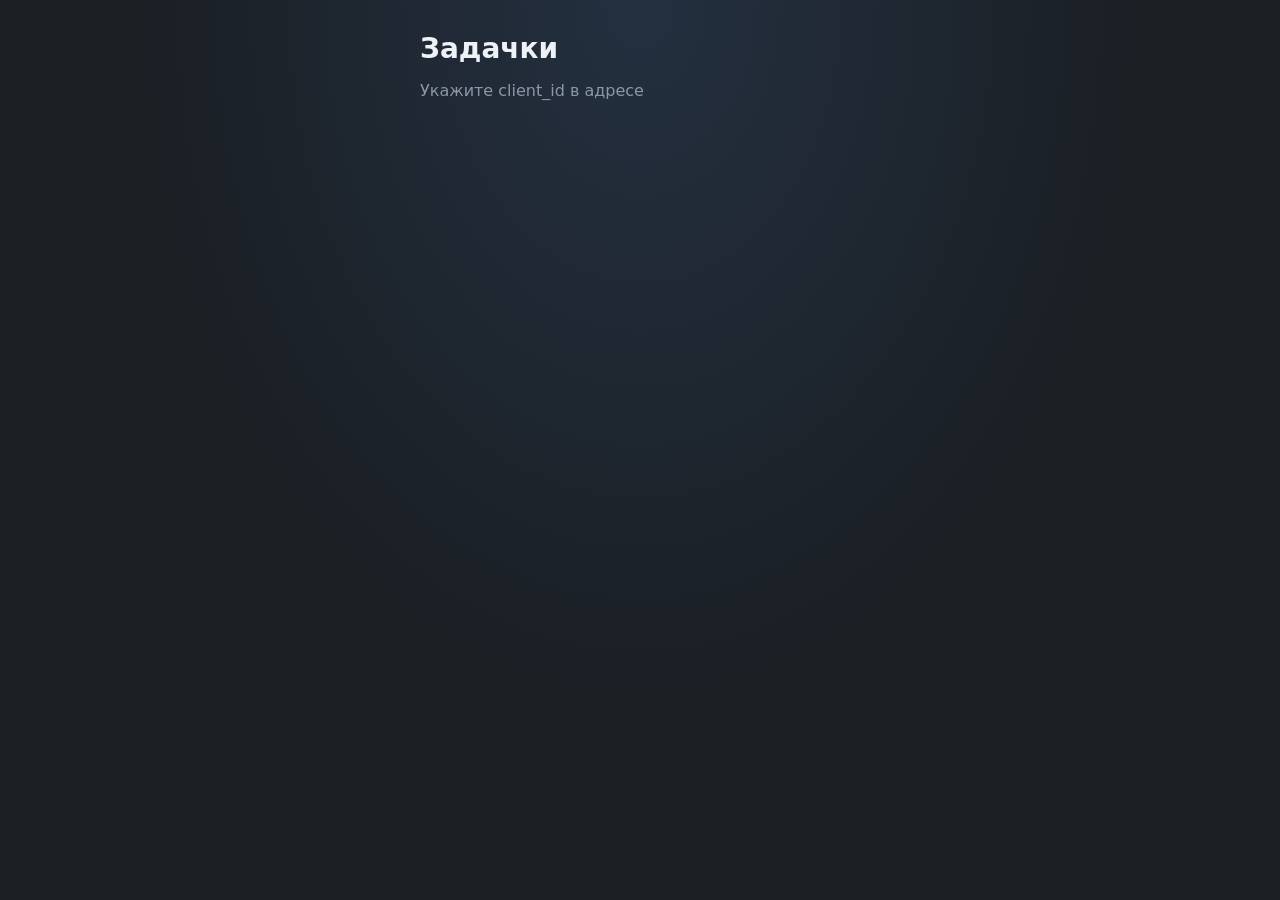
==== internal/adapter/windows/earnweb/index.html @ 1c56d89d "Add earn-time tasks with wallet redeem and restricted kiosk account. Children accumulate minutes fro" ====
<!DOCTYPE html>
<html lang="ru">
<head>
  <meta charset="UTF-8">
  <meta name="viewport" content="width=device-width, initial-scale=1.0">
  <title>Aegis — Задачки</title>
  <link rel="stylesheet" href="earn.css">
</head>
<body>
  <main class="earn">
    <header>
      <h1>Задачки</h1>
      <p id="clientName" class="muted"></p>
    </header>

    <section id="userPick" class="card" hidden>
      <h2>Кто ты?</h2>
      <div id="userButtons" class="btnRow"></div>
    </section>

    <section id="mainPanel" class="card" hidden>
      <div class="balanceRow">
        <span>Баланс</span>
        <strong id="balance">0</strong>
        <span>мин</span>
      </div>

      <div id="taskBox">
        <p id="emptyTasks" class="muted" hidden>Пока нет задачек</p>
        <div id="taskContent" hidden>
          <p id="taskPrompt" class="prompt"></p>
          <p class="reward muted">Награда: <span id="taskReward">0</span> мин</p>
          <form id="answerForm">
            <input id="answerInput" type="text" autocomplete="off" placeholder="Ответ" required>
            <button type="submit">Ответить</button>
          </form>
          <p id="answerFeedback" class="feedback" hidden></p>
        </div>
      </div>

      <div class="redeem">
        <h2>Купить время</h2>
        <div id="redeemButtons" class="btnRow"></div>
        <p id="redeemMsg" class="feedback" hidden></p>
      </div>
    </section>
  </main>
  <script src="earn.js"></script>
</body>
</html>
---- internal/adapter/windows/earnweb/earn.css ----
:root {
  --bg: #1a1f24;
  --card: #242b33;
  --text: #eef2f6;
  --muted: #8b98a5;
  --accent: #3d9cf0;
  --ok: #3ecf8e;
  --bad: #e85d5d;
}

* { box-sizing: border-box; }
body {
  margin: 0;
  min-height: 100vh;
  font-family: "Segoe UI", system-ui, sans-serif;
  background: radial-gradient(ellipse at top, #243040 0%, var(--bg) 55%);
  color: var(--text);
}
.earn {
  max-width: 480px;
  margin: 0 auto;
  padding: 2rem 1.25rem 3rem;
}
header h1 {
  margin: 0 0 0.25rem;
  font-size: 1.75rem;
  font-weight: 650;
}
.muted { color: var(--muted); }
.card {
  background: var(--card);
  border-radius: 14px;
  padding: 1.25rem;
  margin-top: 1.25rem;
  box-shadow: 0 8px 24px rgba(0,0,0,0.25);
}
.balanceRow {
  display: flex;
  align-items: baseline;
  gap: 0.4rem;
  font-size: 1.1rem;
  margin-bottom: 1.25rem;
}
.balanceRow strong {
  font-size: 2rem;
  color: var(--accent);
}
.prompt {
  font-size: 1.35rem;
  line-height: 1.4;
  margin: 0 0 0.75rem;
}
.reward { margin: 0 0 1rem; font-size: 0.9rem; }
#answerForm {
  display: flex;
  gap: 0.5rem;
}
input[type="text"] {
  flex: 1;
  padding: 0.7rem 0.85rem;
  border: 1px solid #3a4552;
  border-radius: 8px;
  background: #1a2129;
  color: var(--text);
  font-size: 1.1rem;
}
button {
  padding: 0.7rem 1rem;
  border: none;
  border-radius: 8px;
  background: var(--accent);
  color: #fff;
  font-weight: 600;
  cursor: pointer;
  font-size: 1rem;
}
button:disabled {
  opacity: 0.45;
  cursor: not-allowed;
}
.btnRow {
  display: flex;
  flex-wrap: wrap;
  gap: 0.5rem;
}
.btnRow button {
  flex: 1 1 auto;
  min-width: 5.5rem;
}
.redeem { margin-top: 1.75rem; padding-top: 1.25rem; border-top: 1px solid #343e4a; }
.redeem h2 { margin: 0 0 0.75rem; font-size: 1.1rem; }
.feedback { margin-top: 0.75rem; font-weight: 600; }
.feedback.ok { color: var(--ok); }
.feedback.bad { color: var(--bad); }
.userBtn {
  background: #2f3945;
}
.userBtn.active {
  background: var(--accent);
}
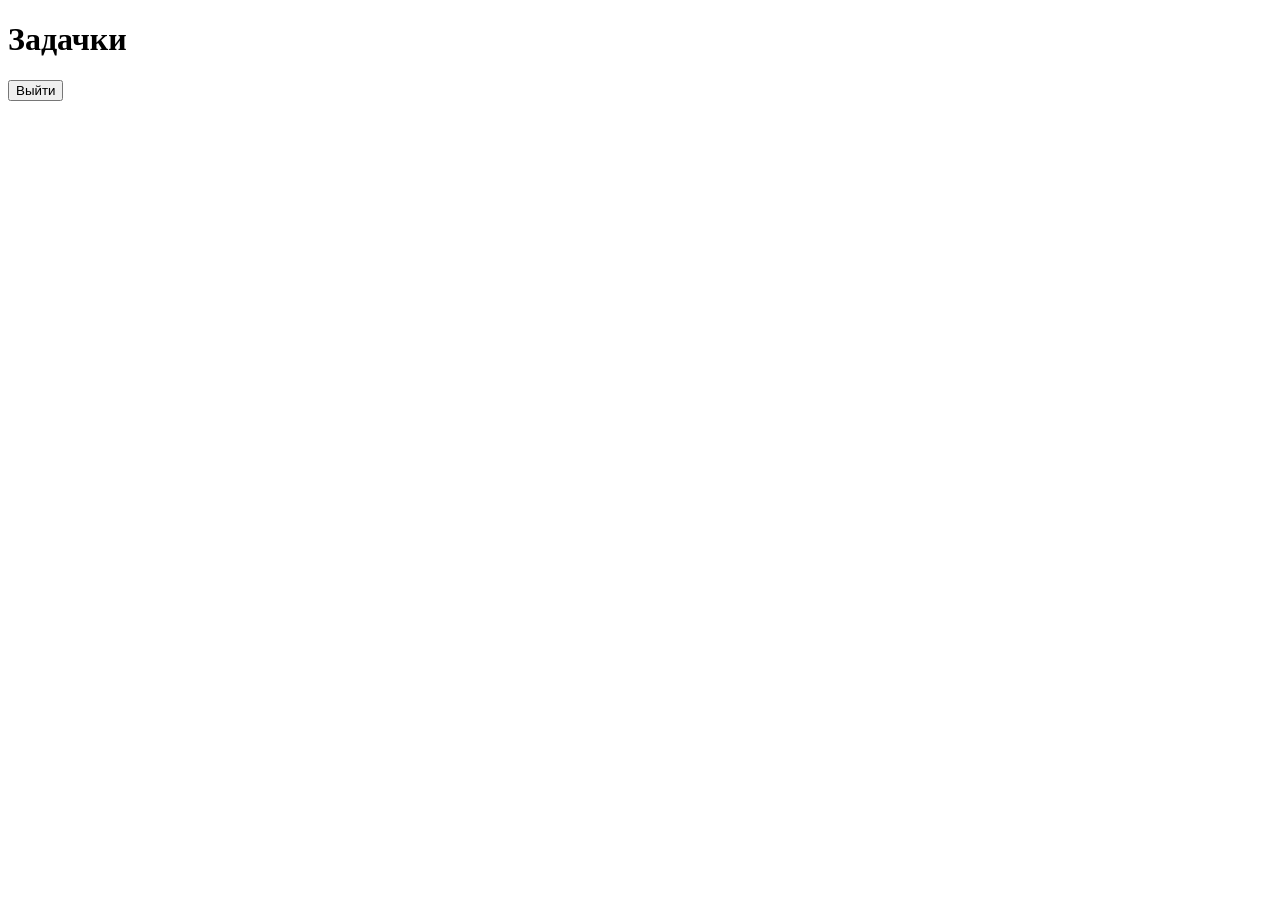
==== commit bab6bc95: "Add earn operation log, early refund, and quiet-hours redeem limits. Persist wallet/redeem/refund hi" ====
--- a/internal/adapter/windows/earnweb/index.html
+++ b/internal/adapter/windows/earnweb/index.html
@@ -4,14 +4,21 @@
   <meta charset="UTF-8">
   <meta name="viewport" content="width=device-width, initial-scale=1.0">
   <title>Aegis — Задачки</title>
-  <link rel="stylesheet" href="earn.css">
+  <link rel="stylesheet" href="/earn/earn.css">
 </head>
 <body>
   <main class="earn">
     <header>
       <h1>Задачки</h1>
       <p id="clientName" class="muted"></p>
+      <button type="button" id="exitBtn" class="exitBtn">Выйти</button>
     </header>
+
+    <section id="clientPick" class="card" hidden>
+      <h2>Выбери компьютер</h2>
+      <p class="muted small">Отладка из локальной сети — тот же экран, что у ребёнка</p>
+      <div id="clientButtons" class="btnRow"></div>
+    </section>
 
     <section id="userPick" class="card" hidden>
       <h2>Кто ты?</h2>
@@ -28,23 +35,43 @@
       <div id="taskBox">
         <p id="emptyTasks" class="muted" hidden>Пока нет задачек</p>
         <div id="taskContent" hidden>
+          <p id="taskSubject" class="subjectTag"></p>
           <p id="taskPrompt" class="prompt"></p>
-          <p class="reward muted">Награда: <span id="taskReward">0</span> мин</p>
+          <p class="reward muted">Награда: <span id="taskReward">0</span> мин · ошибок: <span id="wrongCount">0</span>/<span id="wrongMax">3</span></p>
           <form id="answerForm">
-            <input id="answerInput" type="text" autocomplete="off" placeholder="Ответ" required>
-            <button type="submit">Ответить</button>
+            <div id="choiceButtons" class="choiceRow" hidden></div>
+            <input id="answerInput" type="text" inputmode="numeric" autocomplete="off" placeholder="Ответ">
+            <button type="submit" id="answerBtn">Ответить</button>
           </form>
+          <button type="button" id="skipBtn" class="skipBtn">Хочу другую задачу</button>
+          <div id="lockBanner" class="lockBanner" hidden>
+            <span id="lockHint">Подожди</span>
+            <strong id="lockSeconds">15</strong>
+            <span>с</span>
+          </div>
           <p id="answerFeedback" class="feedback" hidden></p>
         </div>
       </div>
 
       <div class="redeem">
         <h2>Купить время</h2>
+        <p id="redeemHint" class="hint" hidden></p>
+        <div class="redeemCustom">
+          <label>Минут <input type="number" id="redeemMinutes" class="smallInput" min="1" step="1" value="15"></label>
+          <button type="button" id="redeemBuyBtn" class="primaryBtn">Купить</button>
+        </div>
         <div id="redeemButtons" class="btnRow"></div>
         <p id="redeemMsg" class="feedback" hidden></p>
+        <div id="activeSessionBox" class="activeSession" hidden>
+          <p id="activeSessionText" class="hint"></p>
+          <button type="button" id="refundSessionBtn" class="secondaryBtn">Закончить раньше и вернуть минуты</button>
+        </div>
       </div>
+
+      <button type="button" id="exitBtnBottom" class="exitBtn exitBtnBottom">Выйти из Задачек</button>
     </section>
   </main>
-  <script src="earn.js"></script>
+
+  <script src="/earn/earn.js"></script>
 </body>
 </html>
